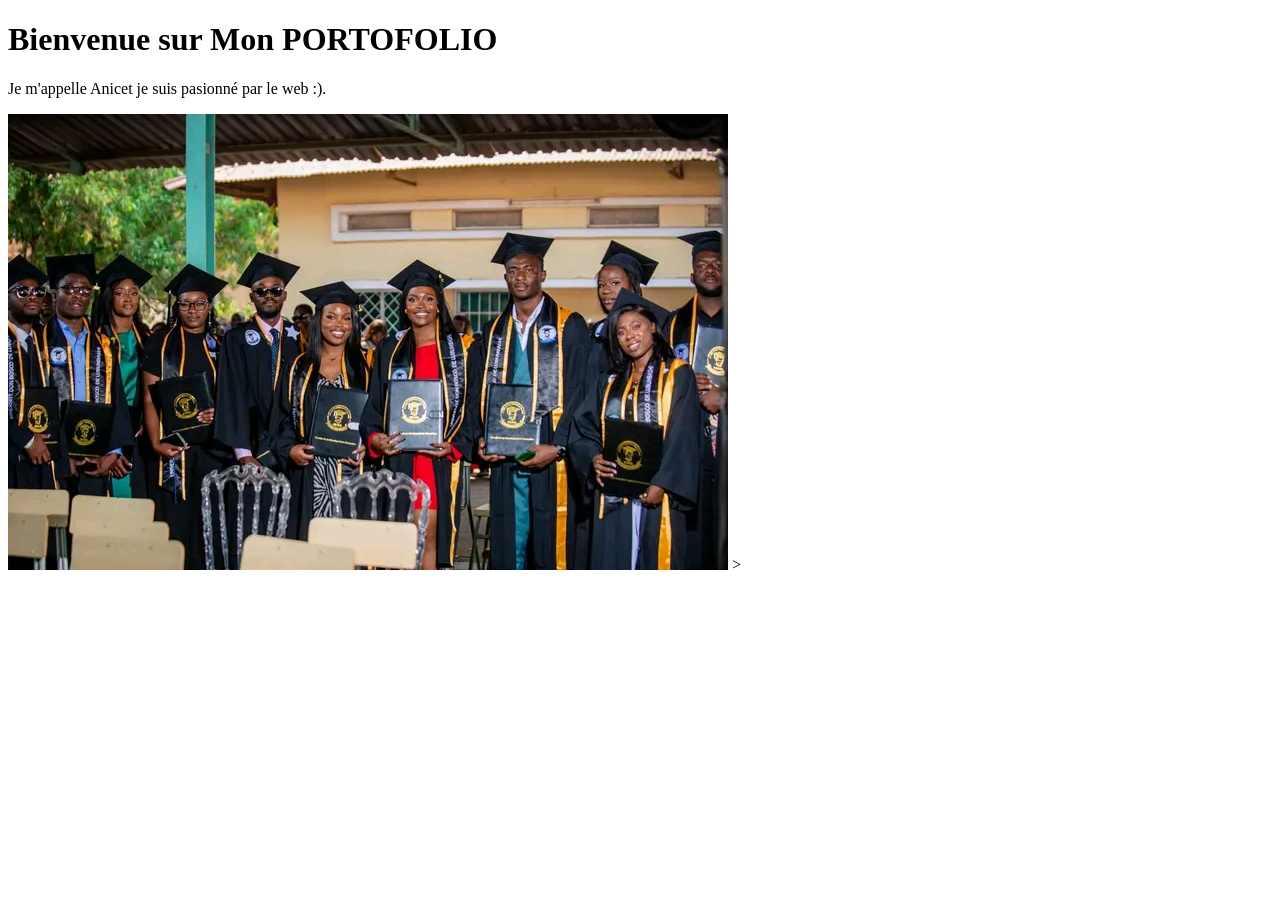
==== index.html @ 1432e83f "initialisation du projet" ====
<!DOCTYPE html>
<html lang="en">
<head>
    <meta charset="UTF-8">
    <meta name="viewport" content="width=device-width, initial-scale=1.0">
    <title>Mon PORTFOLIO</title>
</head>
<body>
    <h1>Bienvenue sur Mon PORTOFOLIO</h1>
    <P>
        Je m'appelle Anicet je suis pasionné par le web :).
    </P>
</body>
<img src="image/anicet.jpg" alt="image/anicet.jpg"width>
>
</html>
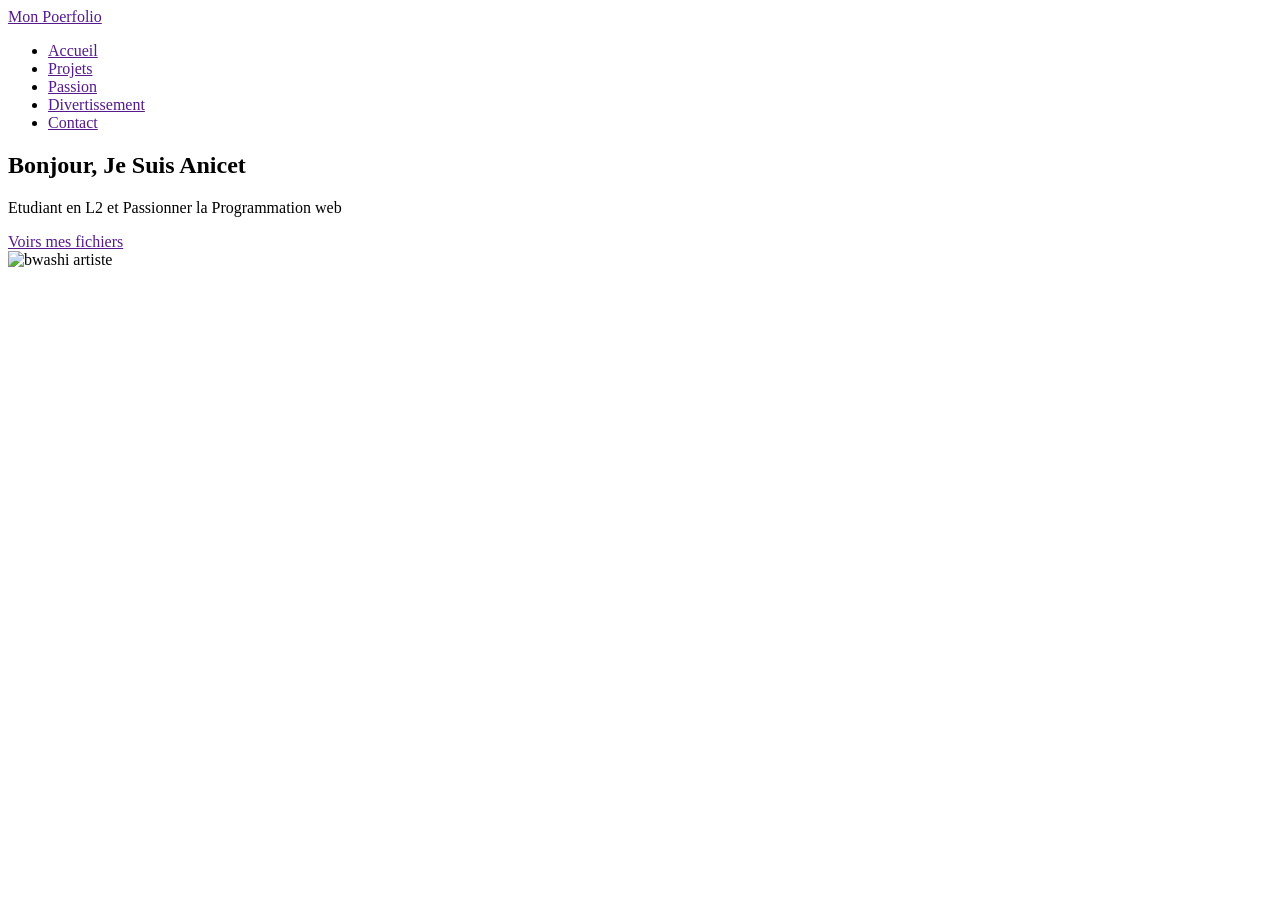
==== commit b825d6b9: "Creayion de header et de la section hero" ====
--- a/index.html
+++ b/index.html
@@ -3,14 +3,37 @@
 <head>
     <meta charset="UTF-8">
     <meta name="viewport" content="width=device-width, initial-scale=1.0">
-    <title>Mon PORTFOLIO</title>
+    <title>Mon Portfolio</title>
 </head>
 <body>
-    <h1>Bienvenue sur Mon PORTOFOLIO</h1>
-    <P>
-        Je m'appelle Anicet je suis pasionné par le web :).
-    </P>
+    <header>
+        <div>
+            <a href="">Mon Poerfolio</a>
+        </div>
+           <nav>
+            <ul>
+               <li><a href="">Accueil</a></li>
+               <li><a href="">Projets</a></li>
+               <li><a href="">Passion</a></li>
+               <li><a href="">Divertissement</a></li>
+               <li><a href="">Contact</a></li>
+            </ul>
+           </nav>
+    </header>
+    <main>
+        <section>
+            <div>
+                <h1>Bonjour, Je Suis Anicet</h1>
+                <p>Etudiant en L2 et Passionner la Programmation  web</p>
+                <a href="">Voirs mes fichiers</a>
+            </div>
+            <div>
+                <img src="image/bwashi.jpg" alt="bwashi artiste"width="300">
+            </div>
+       </section>
+       <section></section>
+       <section></section>
+    </main>
+    <footer></footer>
 </body>
-<img src="image/anicet.jpg" alt="image/anicet.jpg"width>
->
 </html>
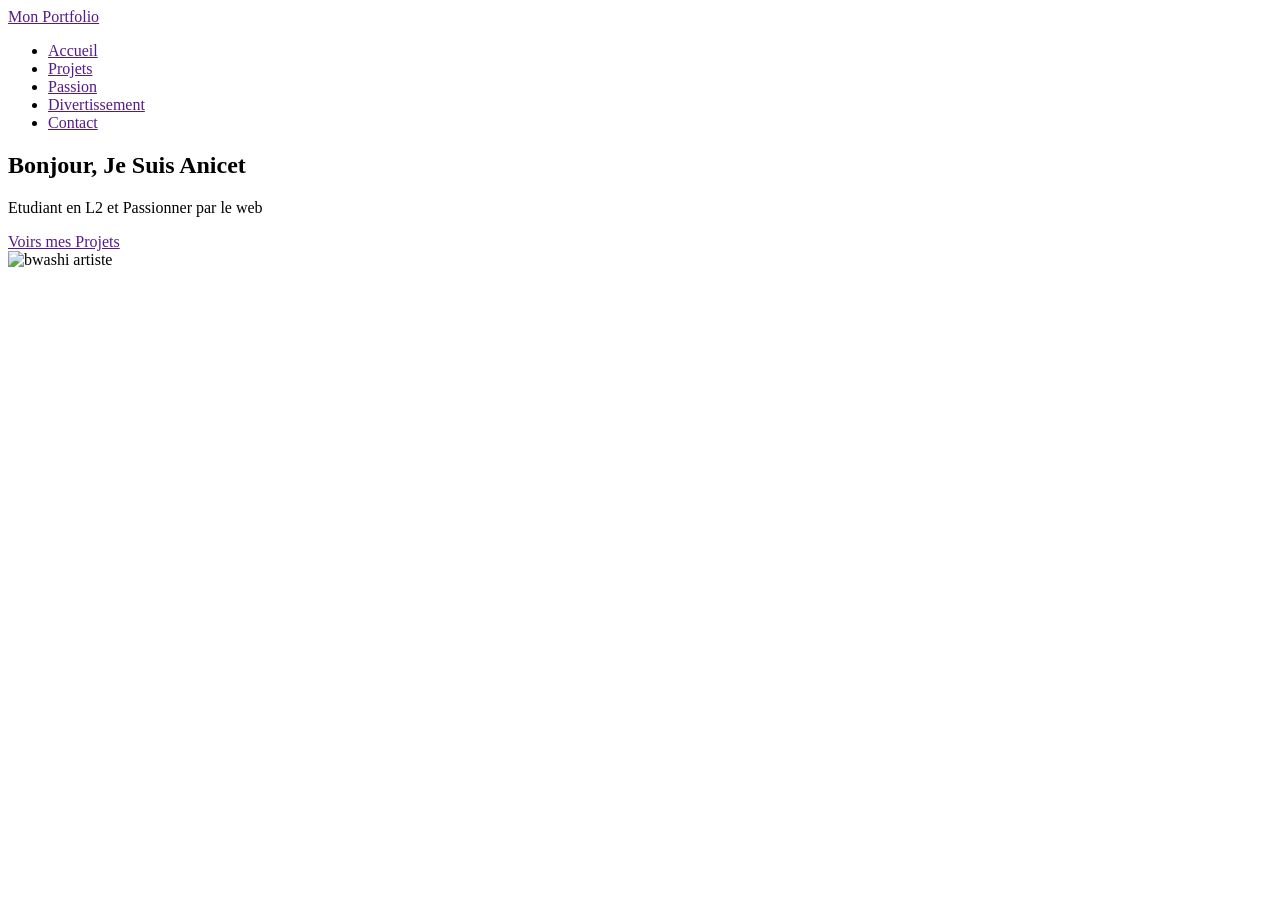
==== commit b2bc500c: "Creation de header et de la section hero" ====
--- a/index.html
+++ b/index.html
@@ -8,7 +8,7 @@
 <body>
     <header>
         <div>
-            <a href="">Mon Poerfolio</a>
+            <a href="">Mon Portfolio</a>
         </div>
            <nav>
             <ul>
@@ -24,8 +24,8 @@
         <section>
             <div>
                 <h1>Bonjour, Je Suis Anicet</h1>
-                <p>Etudiant en L2 et Passionner la Programmation  web</p>
-                <a href="">Voirs mes fichiers</a>
+                <p>Etudiant en L2 et Passionner par le web</p>
+                <a href="">Voirs mes Projets</a>
             </div>
             <div>
                 <img src="image/bwashi.jpg" alt="bwashi artiste"width="300">
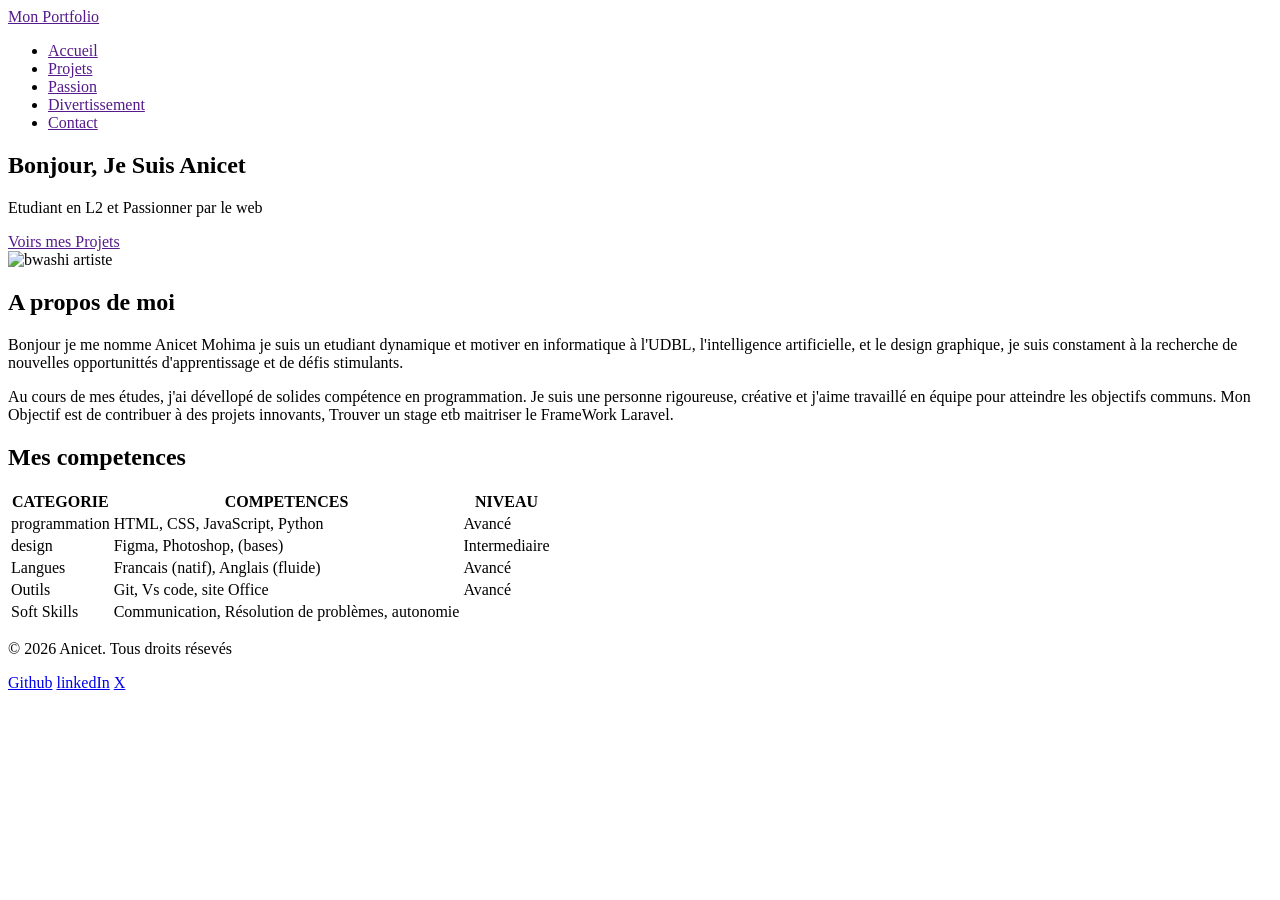
==== commit c977e1ea: "Stylisation du header" ====
--- a/index.html
+++ b/index.html
@@ -4,7 +4,12 @@
     <meta charset="UTF-8">
     <meta name="viewport" content="width=device-width, initial-scale=1.0">
     <title>Mon Portfolio</title>
-</head>
+    <link rel="stylesheet" href="STYLE.CSS">
+    <link rel="stylesheet" href=" https://cdnjs.cloudflare.com/ajax/libs/font-awesome/7.0.1/css/all.min.css
+            f .">
+</head><link rel="preconnect" href="https://fonts.googleapis.com">
+<link rel="preconnect" href="https://fonts.gstatic.com" crossorigin>
+<link href="https://fonts.googleapis.com/css2?family=Roboto:ital,wght@0,100..900;1,100..900&display=swap" rel="stylesheet">
 <body>
     <header>
         <div>
@@ -31,9 +36,60 @@
                 <img src="image/bwashi.jpg" alt="bwashi artiste"width="300">
             </div>
        </section>
-       <section></section>
-       <section></section>
+       <section>
+        <div>
+            <h2>A propos de moi</h2>
+             <p>Bonjour je me nomme Anicet Mohima je suis un etudiant dynamique et motiver en informatique à l'UDBL, l'intelligence artificielle, et le design graphique, je suis constament à la recherche de nouvelles opportunittés d'apprentissage et de défis stimulants. </p>
+             <p>Au cours de mes études, j'ai dévellopé de solides compétence en programmation. Je suis une personne rigoureuse, créative et j'aime travaillé en équipe pour atteindre les objectifs communs. Mon Objectif est de contribuer à des projets innovants, Trouver un stage etb maitriser le FrameWork Laravel.</p>
+        </div>
+       </section>
+       <section>
+        <div>
+            <h2>Mes competences</h2>
+            <table>
+                <tr>
+                    <th>CATEGORIE</th>
+                    <th>COMPETENCES</th>
+                    <th>NIVEAU</th>
+
+                </tr>
+                <tr>
+                    <td>programmation</td>
+                    <td>HTML, CSS, JavaScript, Python</td>
+                    <td>Avancé</td>
+                </tr>
+                <tr>
+                    <td>design</td>
+                    <td>Figma, Photoshop, (bases)</td>
+                    <td>Intermediaire</td>
+                </tr>
+                <tr>
+                    <td>Langues</td>
+                    <td>Francais (natif), Anglais (fluide)</td>
+                    <td>Avancé</td>
+                </tr>
+                <tr>
+                    <td>Outils</td>
+                    <td>Git, Vs code, site Office</td>
+                    <td>Avancé</td>     
+                </tr>
+                <tr>
+                    <td>Soft Skills</td>
+                    <td>Communication, Résolution de problèmes, autonomie</td>
+                </tr>
+            </table>
+        </div>
+       </section>
     </main>
-    <footer></footer>
+    <footer>
+    <div>
+            <p>&copy; 2026 Anicet. Tous droits résevés</p>
+        <div>
+        <a href="https://github.com/MOHIMA-BWASHI-ANICET">Github</a>
+        <a href="#">linkedIn</a>
+        <a href="#">X</a>
+        </div>
+       </div> 
+    </footer>
 </body>
 </html>
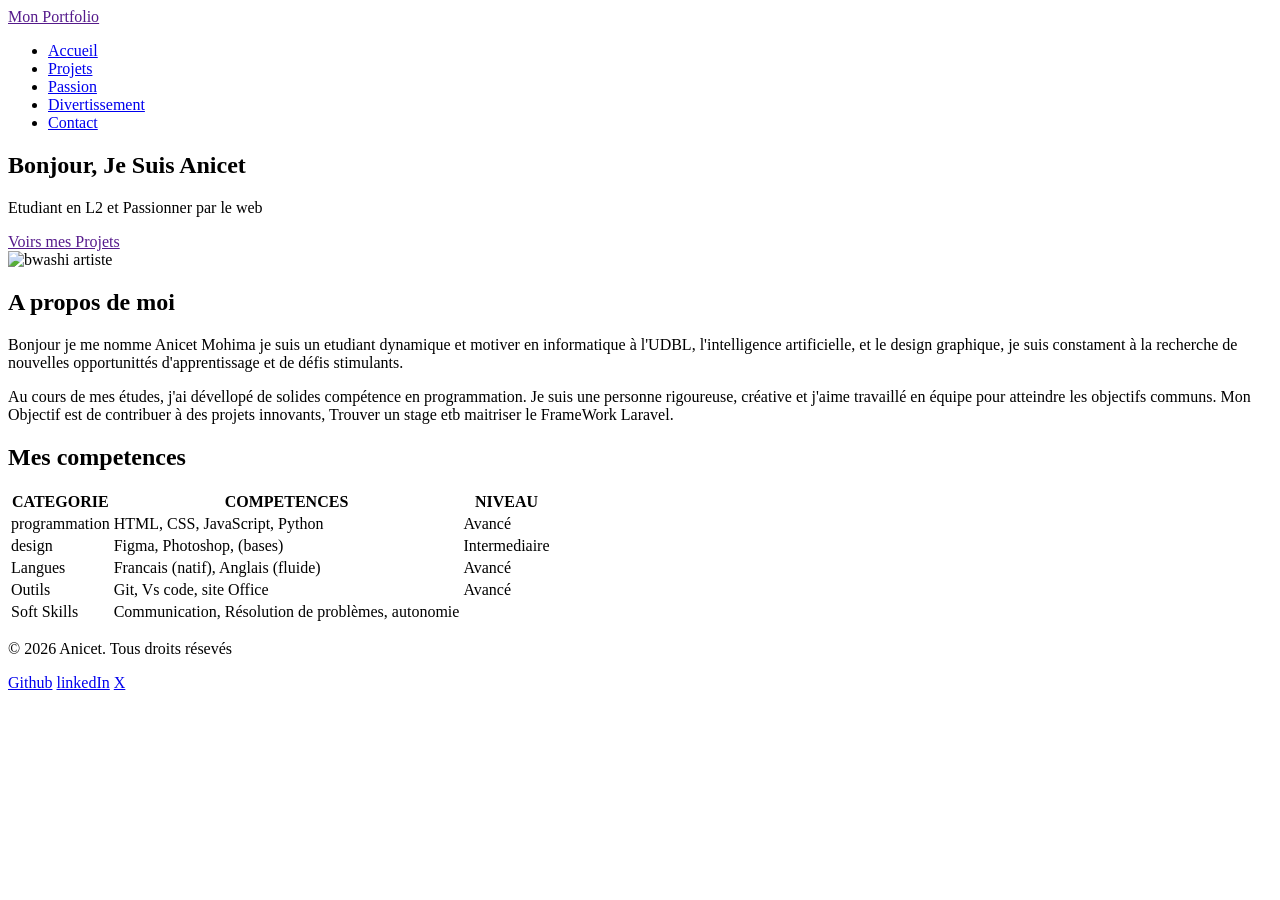
==== commit 11f18cd2: "Stylisation du menu et creation des autres pages" ====
--- a/index.html
+++ b/index.html
@@ -17,11 +17,11 @@
         </div>
            <nav>
             <ul>
-               <li><a href="">Accueil</a></li>
-               <li><a href="">Projets</a></li>
-               <li><a href="">Passion</a></li>
-               <li><a href="">Divertissement</a></li>
-               <li><a href="">Contact</a></li>
+               <li><a href="index.html"Class="active">Accueil</a></li>
+               <li><a href="projet.html">Projets</a></li>
+               <li><a href="passions.html">Passion</a></li>
+               <li><a href="divertissement.html">Divertissement</a></li>
+               <li><a href="contact.html">Contact</a></li>
             </ul>
            </nav>
     </header>
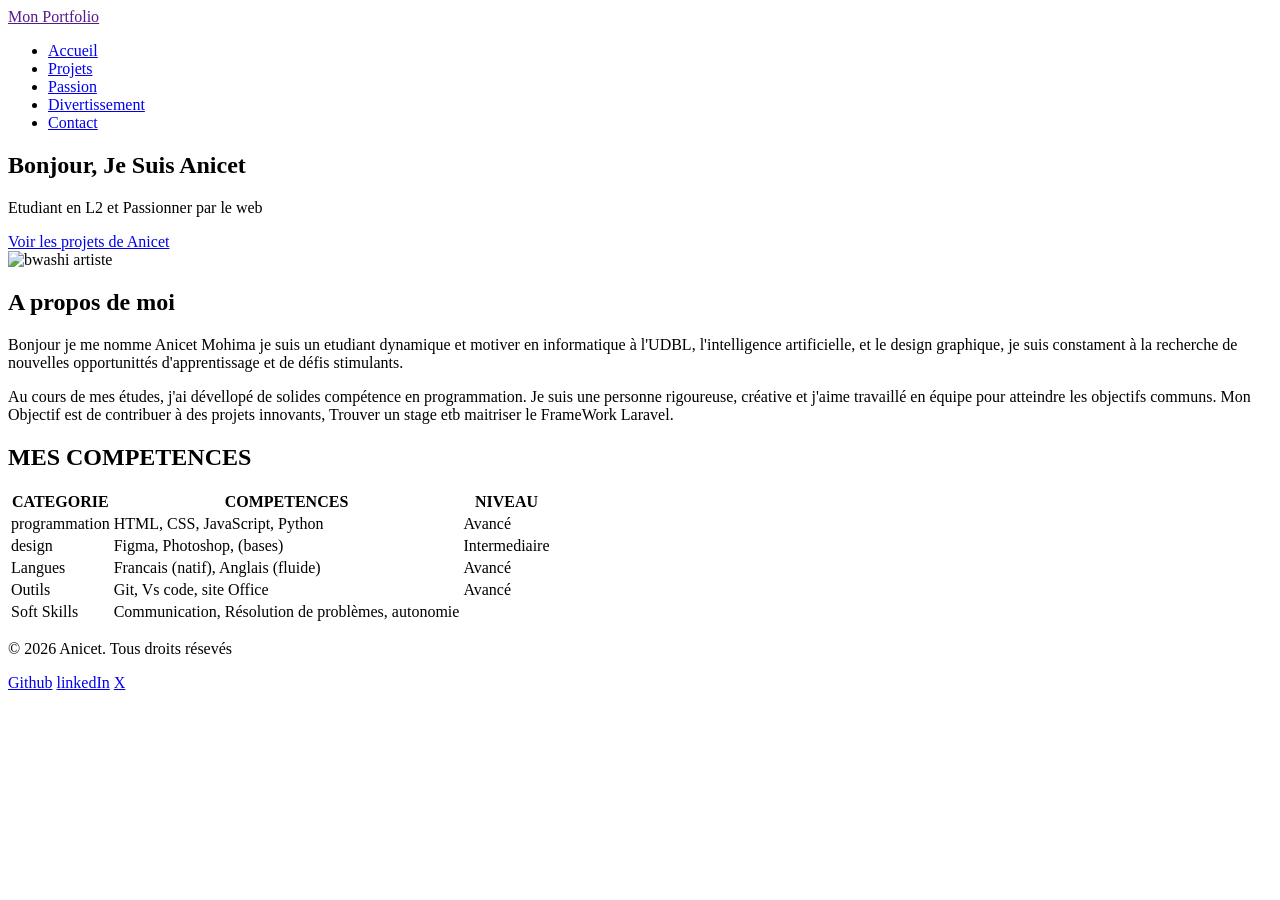
==== commit 90ac54de: "Stylisation de la section apropos" ====
--- a/index.html
+++ b/index.html
@@ -26,17 +26,17 @@
            </nav>
     </header>
     <main>
-        <section>
+        <section Class="hero">
             <div>
-                <h1>Bonjour, Je Suis Anicet</h1>
+                <h1>Bonjour, Je Suis Anicet</h1> 
                 <p>Etudiant en L2 et Passionner par le web</p>
-                <a href="">Voirs mes Projets</a>
+                <a href="projet.html">Voir les projets de Anicet</a>
             </div>
             <div>
-                <img src="image/bwashi.jpg" alt="bwashi artiste"width="300">
+                <img src="image/bwashi.jpg" alt="bwashi artiste">
             </div>
-       </section>
-       <section>
+       </section> 
+       <section class="apropos"> 
         <div>
             <h2>A propos de moi</h2>
              <p>Bonjour je me nomme Anicet Mohima je suis un etudiant dynamique et motiver en informatique à l'UDBL, l'intelligence artificielle, et le design graphique, je suis constament à la recherche de nouvelles opportunittés d'apprentissage et de défis stimulants. </p>
@@ -45,7 +45,7 @@
        </section>
        <section>
         <div>
-            <h2>Mes competences</h2>
+            <h2>MES COMPETENCES</h2>
             <table>
                 <tr>
                     <th>CATEGORIE</th>
